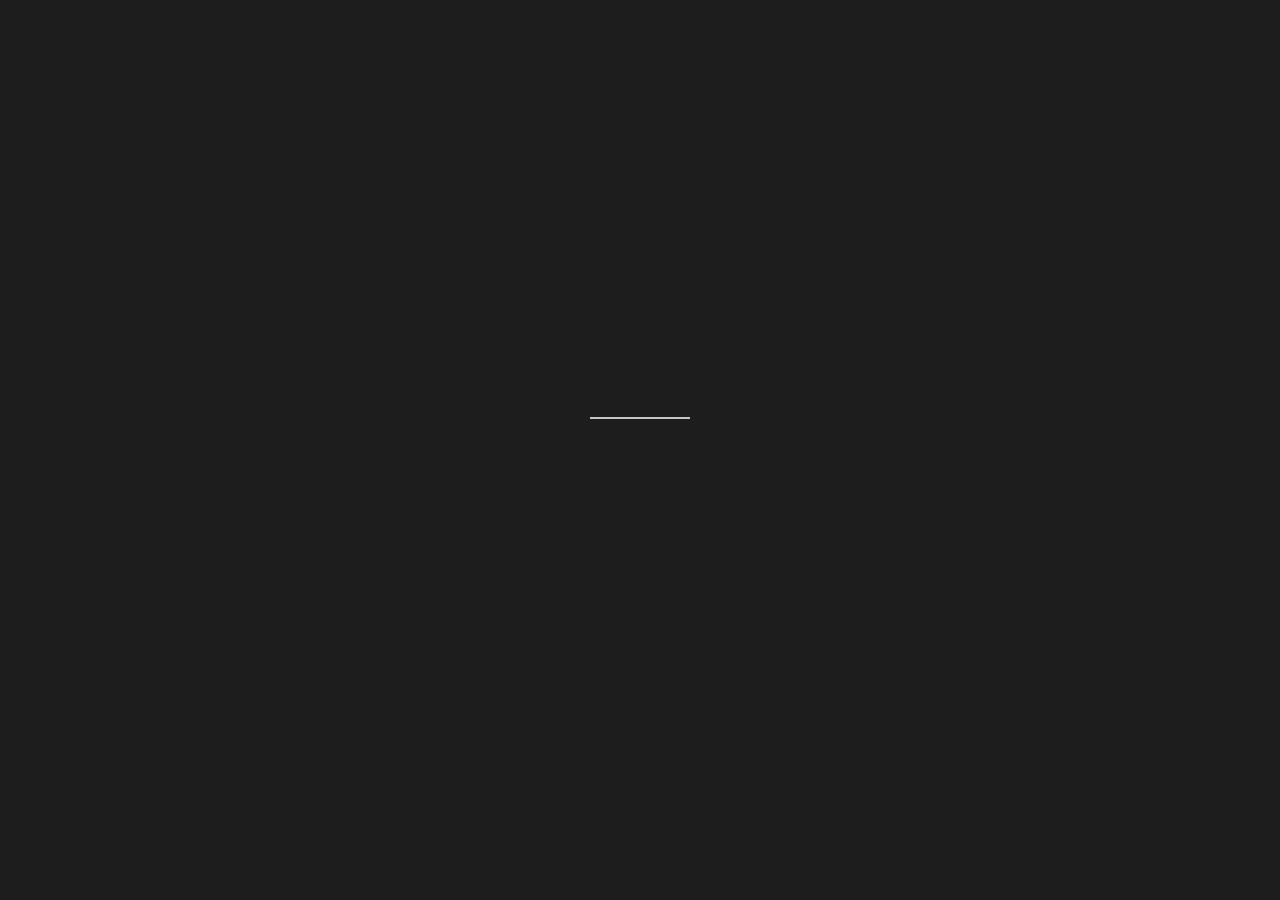
==== music/music.html @ 73997634 "for u" ====
<!DOCTYPE html>
<html lang="en">
  <head>
    <meta charset="UTF-8" />
    <meta http-equiv="X-UA-Compatible" content="IE=edge" />
    <meta name="viewport" content="width=device-width, initial-scale=1.0" />
    <link rel="stylesheet" href="styles.css" />
    <script
      src="https://cdnjs.cloudflare.com/ajax/libs/gsap/3.11.5/gsap.min.js"
      integrity="sha512-cOH8ndwGgPo+K7pTvMrqYbmI8u8k6Sho3js0gOqVWTmQMlLIi6TbqGWRTpf1ga8ci9H3iPsvDLr4X7xwhC/+DQ=="
      crossorigin="anonymous"
      referrerpolicy="no-referrer"
    ></script>
    <link rel="preconnect" href="https://fonts.googleapis.com" />
    <title>music</title>
  </head>
  <body>
    <div class="container">
      <canvas></canvas>
    </div>
    <audio src="./song.mp3" id="audio"></audio>
    <script>
      const c = document.querySelector("canvas");
      const audio = document.querySelector("#audio");

      let opt = {
        width: c.offsetWidth,
        height: c.offsetHeight,
        midY: c.offsetHeight / 5,
        points: 100,
        stretch: 10,
        sinHeight: 0,
        speed: -0.1,
        strokeColor: "white",
        strokeWidth: 1.5,
        power: false,
      };

      c.width = opt.width * 2;
      c.height = opt.height * 2;
      c.style.width = opt.width;
      c.style.height = opt.height;

      const ctx = c.getContext("2d");
      ctx.scale(2, 2);

      ctx.strokeStyle = opt.strokeColor;
      ctx.lineWidth = opt.strokeWidth;
      ctx.lineCap = "round";
      ctx.lineJoin = "round";

      let time = 0;

      const render = () => {
        window.requestAnimationFrame(render);
        ctx.clearRect(0, 0, opt.width, opt.height);
        time += 1;
        ctx.beginPath();
        let increment = 0;

        for (i = 0; i <= opt.points; i++) {
          if (i < opt.points / 2) {
            increment += 0.1;
          } else {
            increment += -0.1;
          }

          const x = (opt.width / opt.points) * i;
          const y =
            opt.midY +
            Math.sin(time * opt.speed + i / opt.stretch) *
              opt.sinHeight *
              increment;
          ctx.lineTo(x, y);
        }
        ctx.stroke();
      };

      render();

      c.addEventListener("click", () => {
        opt.power = !opt.power;

        if (opt.power) {
          audio.play();
          TweenMax.to(opt, 1, {
            sinHeight: 4,
            stretch: 5,
            ease: Power2.easeOut,
          });
        } else {
          audio.pause();
          TweenMax.to(opt, 1, {
            sinHeight: 0,
            stretch: 10,
            ease: Power2.ease,
          });
        }
      });
    </script>
  </body>
</html>
---- music/styles.css ----
* {
  margin: 0;
  padding: 0;
  box-sizing: border-box;
}

html,
body {
  width: 100%;
  height: 100vh;
  background: #1d1d1d;
  display: flex;
  justify-content: center;
  align-items: center;
}

canvas {
  width: 100px;
  height: 100px;
  cursor: pointer;
}
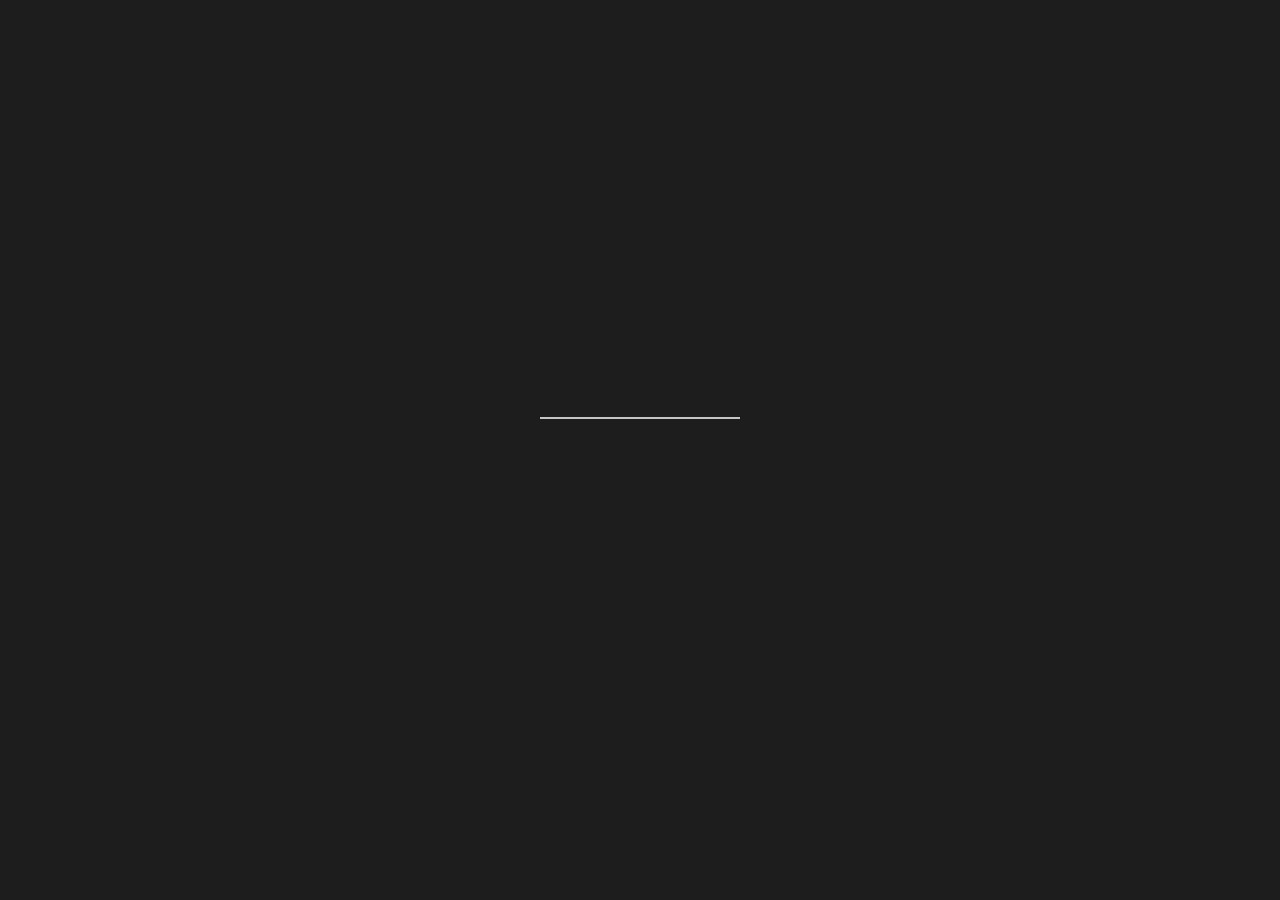
==== commit 2c5b4595: "three" ====
--- a/music/music.html
+++ b/music/music.html
@@ -5,6 +5,7 @@
     <meta http-equiv="X-UA-Compatible" content="IE=edge" />
     <meta name="viewport" content="width=device-width, initial-scale=1.0" />
     <link rel="stylesheet" href="styles.css" />
+    <link rel="shoortcut icon" href="../assets/angel.jpg" />
     <script
       src="https://cdnjs.cloudflare.com/ajax/libs/gsap/3.11.5/gsap.min.js"
       integrity="sha512-cOH8ndwGgPo+K7pTvMrqYbmI8u8k6Sho3js0gOqVWTmQMlLIi6TbqGWRTpf1ga8ci9H3iPsvDLr4X7xwhC/+DQ=="
@@ -12,7 +13,7 @@
       referrerpolicy="no-referrer"
     ></script>
     <link rel="preconnect" href="https://fonts.googleapis.com" />
-    <title>music</title>
+    <title>angel. - click on line</title>
   </head>
   <body>
     <div class="container">
@@ -27,7 +28,7 @@
         width: c.offsetWidth,
         height: c.offsetHeight,
         midY: c.offsetHeight / 5,
-        points: 100,
+        points: 80,
         stretch: 10,
         sinHeight: 0,
         speed: -0.1,
--- a/music/styles.css
+++ b/music/styles.css
@@ -15,7 +15,7 @@
 }
 
 canvas {
-  width: 100px;
+  width: 200px;
   height: 100px;
   cursor: pointer;
 }
